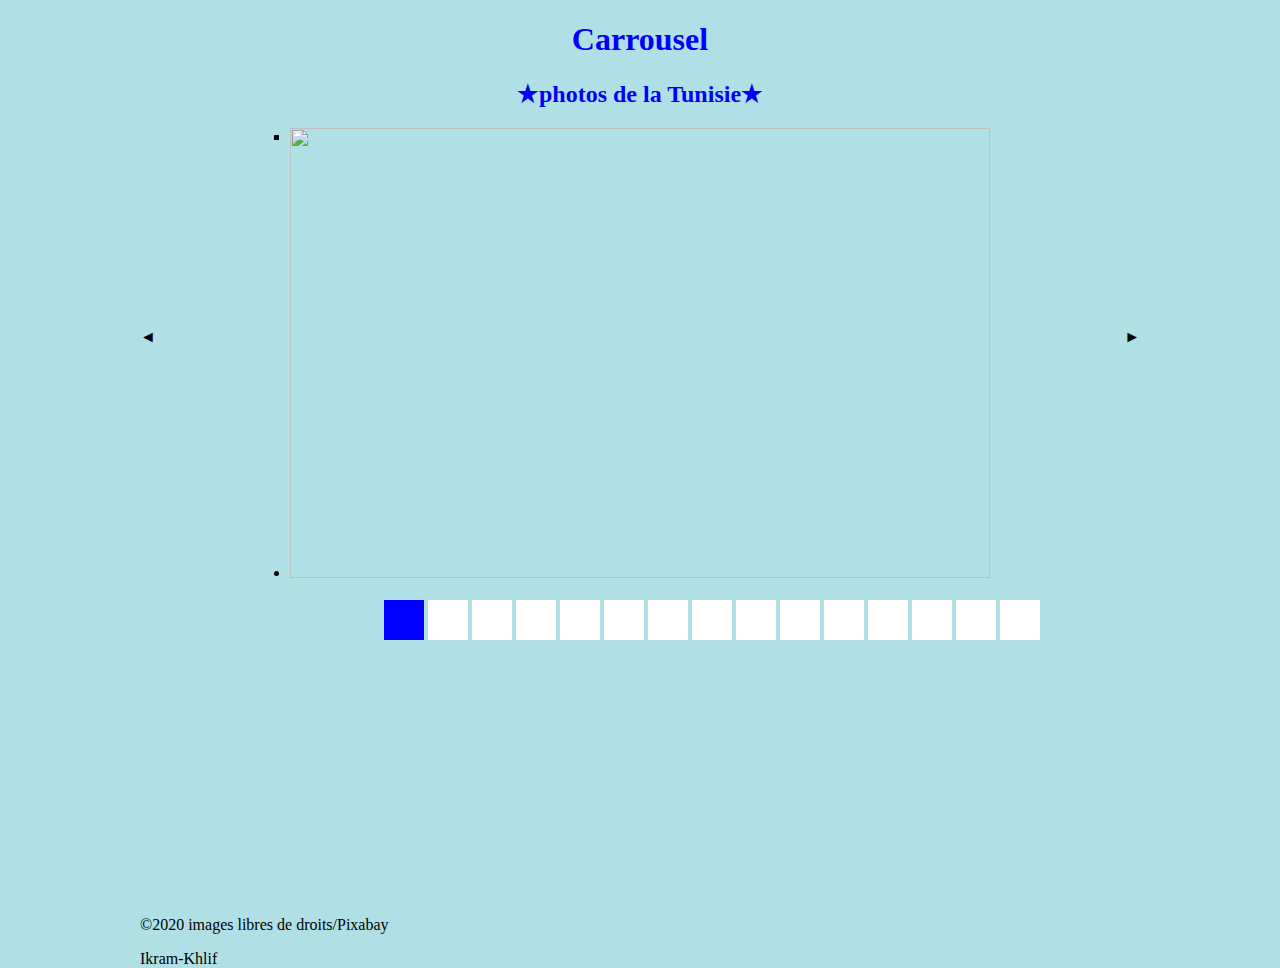
==== index.html @ 2edf0006 "rename file" ====
<!DOCTYPE html>
<html>
	<head >
		
	<meta charset="utf-8"/>
	<title>Carrousel</title>
	<link rel="stylesheet" type="text/css" href="carrousel.css"/>
	<script src="carrousel.js" defer>
			
	</script>
		 
	</head>
	<body>
		<header>
        <h1>Carrousel</h1>
        <h2>&#9733;photos de la Tunisie&#9733;</h2>
            
        </header>
	
		
	<div id="carrousel">
		
        <ul>
            <li><img class="image1" src="https://cdn.pixabay.com/photo/2017/06/20/23/59/tunisia-2425441__340.jpg" /></li>
	        <li><img class="image2"src="https://cdn.pixabay.com/photo/2017/07/27/00/03/tunisia-2543594__340.jpg" /></li>
	        <li><img class="image3"src="https://cdn.pixabay.com/photo/2015/04/21/18/10/tunisia-733613__340.jpg" /></li>
	        <li><img class="image4"src="https://cdn.pixabay.com/photo/2018/03/03/10/02/architecture-3195322__340.jpg" /></li>
	        <li><img class="image5"src="https://cdn.pixabay.com/photo/2014/05/12/21/03/boats-342853__340.jpg" /></li>
	        <li><img class="image6"src="https://cdn.pixabay.com/photo/2017/06/26/00/07/tunisia-2442370__340.jpg" /></li>
	        <li><img class="image7"src="https://cdn.pixabay.com/photo/2019/11/05/19/00/sidebyside-4604270__340.jpg" /></li>
	        <li><img class="image8"src="https://cdn.pixabay.com/photo/2014/08/06/10/38/tunisia-411436__340.jpg" /></li>
	        <li><img class="image9"src="https://cdn.pixabay.com/photo/2015/10/24/08/10/tunisia-1004116__340.jpg" /></li>
	        <li><img class="image10"src="https://cdn.pixabay.com/photo/2017/07/27/00/03/tunisia-2543594__340.jpg" /></li>
	        <li><img class="image11"src="https://cdn.pixabay.com/photo/2017/07/27/00/02/tunisia-2543593__340.jpg" /></li>
	        <li><img class="image12"src="https://cdn.pixabay.com/photo/2016/06/17/17/49/tunisia-1463720__340.jpg" /></li>
	        <li><img class="image13"src="https://cdn.pixabay.com/photo/2016/10/17/17/35/tunisia-1748229__340.jpg" /></li>
	        <li><img class="image14"src="https://cdn.pixabay.com/photo/2017/06/20/23/58/tunisia-2425437__340.jpg" /></li>
	        <li><img class="image15"src="https://cdn.pixabay.com/photo/2015/11/28/01/26/ribat-1066653__340.jpg" /></li>
        </ul> 
     </div>

     
    <div class="controls">
        <span class="prev">&#9668;</span>
		<span class="next">&#9658;</span>
    </div>

    <div id="boiteARonds">
    <div class="cercle"></div>
    <div class="cercle"></div>
    <div class="cercle"></div>
    <div class="cercle"></div>
    <div class="cercle"></div>
    <div class="cercle"></div>
    <div class="cercle"></div>
    <div class="cercle"></div>
    <div class="cercle"></div>
    <div class="cercle"></div>
    <div class="cercle"></div>
    <div class="cercle"></div>
    <div class="cercle"></div>
    <div class="cercle"></div>
    <div class="cercle"></div>
    </div>
                         
    <script src="https://ajax.googleapis.com/ajax/libs/jquery/1.7.2/jquery.min.js"></script>

    <footer>
	 
	  <p>©2020 images libres de droits/Pixabay</p>
	  <p>Ikram-Khlif</p>

     

    </footer>
       
    </body>
	
</html>
---- carrousel.css ----
html {
  position: relative;
  min-height: 100%;}
body
{
background-color: #B0E0E6;
margin: auto;
width: 1000px;
height: 100%;
}

#carrousel{
    position:relative;
    height:200px;
    width:700px;
    margin:auto;
}
#controls{
  position:absolute;
  top:1100px;
  left:65%;
}
#carrousel ul li{
    position:absolute;
    top:0;
    left:0;
}
img{

width:700px;
height:450px;
}

.next{

  float: right;
}
h1{
  text-align: center;
  color:blue;
}
h2{
  text-align: center;
  color:blue;
}


  .cercle{
    width : 40px;
    height: 40px;
   
    background: white;
    display: inline-block;
  }
  .selected{
    background: blue;
  }
  #boiteARonds{
    position: absolute;
    top:600px;
    left:30%;

  }
  footer {
  
  position: absolute;
  bottom: 0;
  width: 100%;
  height: 0px;
}
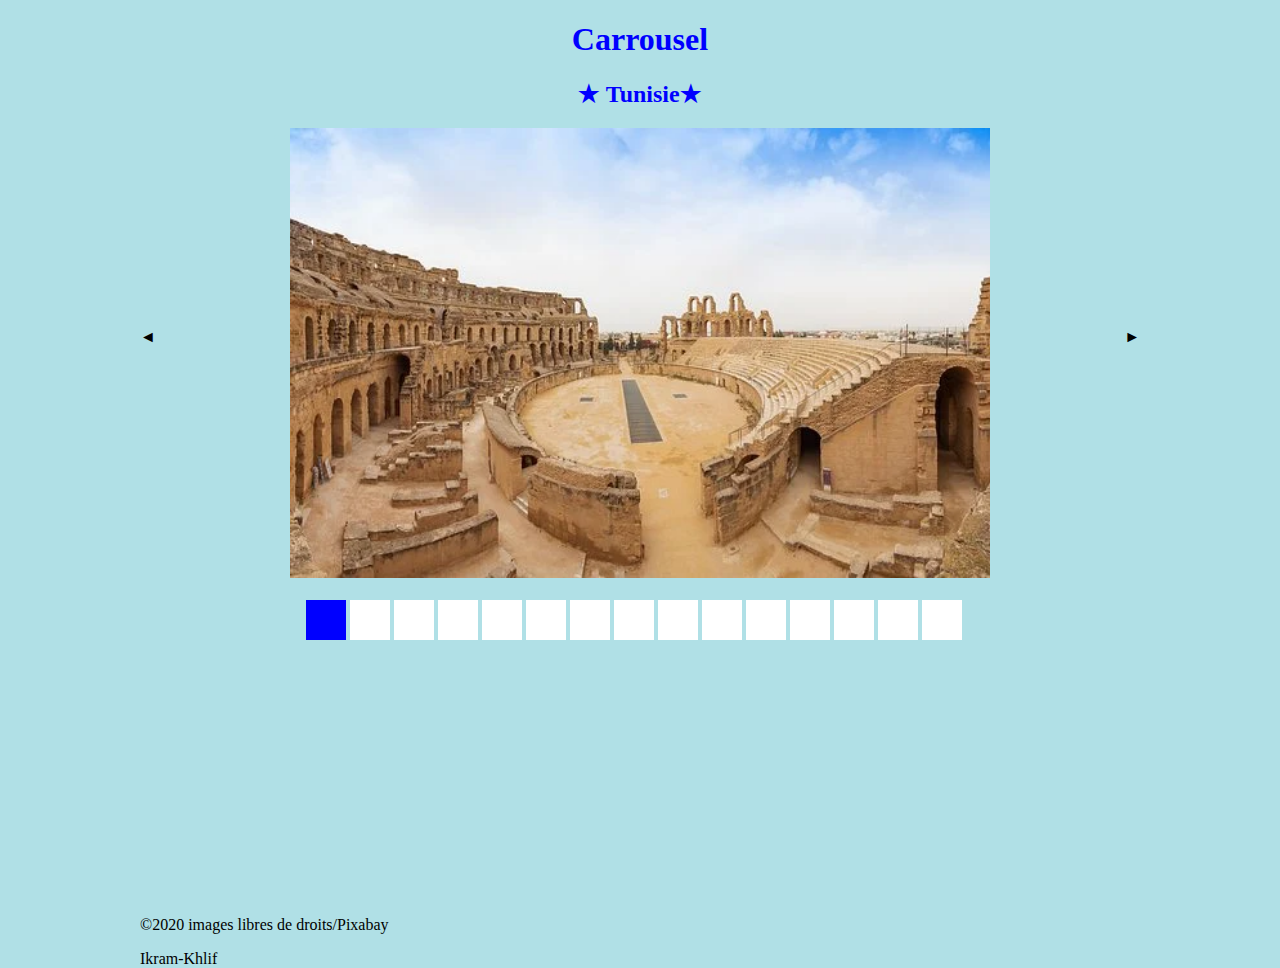
==== commit 3110d509: "ajouter un dossier" ====
--- a/index.html
+++ b/index.html
@@ -14,7 +14,7 @@
 	<body>
 		<header>
         <h1>Carrousel</h1>
-        <h2>&#9733;photos de la Tunisie&#9733;</h2>
+        <h2>&#9733; Tunisie&#9733;</h2>
             
         </header>
 	
@@ -22,21 +22,21 @@
 	<div id="carrousel">
 		
         <ul>
-            <li><img class="image1" src="https://cdn.pixabay.com/photo/2017/06/20/23/59/tunisia-2425441__340.jpg" /></li>
-	        <li><img class="image2"src="https://cdn.pixabay.com/photo/2017/07/27/00/03/tunisia-2543594__340.jpg" /></li>
-	        <li><img class="image3"src="https://cdn.pixabay.com/photo/2015/04/21/18/10/tunisia-733613__340.jpg" /></li>
-	        <li><img class="image4"src="https://cdn.pixabay.com/photo/2018/03/03/10/02/architecture-3195322__340.jpg" /></li>
-	        <li><img class="image5"src="https://cdn.pixabay.com/photo/2014/05/12/21/03/boats-342853__340.jpg" /></li>
-	        <li><img class="image6"src="https://cdn.pixabay.com/photo/2017/06/26/00/07/tunisia-2442370__340.jpg" /></li>
-	        <li><img class="image7"src="https://cdn.pixabay.com/photo/2019/11/05/19/00/sidebyside-4604270__340.jpg" /></li>
-	        <li><img class="image8"src="https://cdn.pixabay.com/photo/2014/08/06/10/38/tunisia-411436__340.jpg" /></li>
-	        <li><img class="image9"src="https://cdn.pixabay.com/photo/2015/10/24/08/10/tunisia-1004116__340.jpg" /></li>
-	        <li><img class="image10"src="https://cdn.pixabay.com/photo/2017/07/27/00/03/tunisia-2543594__340.jpg" /></li>
-	        <li><img class="image11"src="https://cdn.pixabay.com/photo/2017/07/27/00/02/tunisia-2543593__340.jpg" /></li>
-	        <li><img class="image12"src="https://cdn.pixabay.com/photo/2016/06/17/17/49/tunisia-1463720__340.jpg" /></li>
-	        <li><img class="image13"src="https://cdn.pixabay.com/photo/2016/10/17/17/35/tunisia-1748229__340.jpg" /></li>
-	        <li><img class="image14"src="https://cdn.pixabay.com/photo/2017/06/20/23/58/tunisia-2425437__340.jpg" /></li>
-	        <li><img class="image15"src="https://cdn.pixabay.com/photo/2015/11/28/01/26/ribat-1066653__340.jpg" /></li>
+            <li><img class="image1" src="Photos/A.webp" /></li>
+	        <li><img class="image2"src="Photos/B.webp" /></li>
+	        <li><img class="image3"src="Photos/C.webp" /></li>
+	        <li><img class="image4"src="Photos/D.webp" /></li>
+	        <li><img class="image5"src="Photos/E.webp" /></li>
+	        <li><img class="image6"src="Photos/F.webp" /></li>
+	        <li><img class="image7"src="Photos/G.webp" /></li>
+	        <li><img class="image8"src="Photos/H.webp" /></li>
+	        <li><img class="image9"src="Photos/I.jpg" /></li>
+	        <li><img class="image10"src="Photos/J.webp" /></li>
+	        <li><img class="image11"src="Photos/K.webp" /></li>
+	        <li><img class="image12"src="Photos/L.webp" /></li>
+	        <li><img class="image13"src="Photos/M.webp" /></li>
+	        <li><img class="image14"src="Photos/I.webp" /></li>
+	        <li><img class="image15"src="Photos/A.webp" /></li>
         </ul> 
      </div>
 
@@ -46,22 +46,22 @@
 		<span class="next">&#9658;</span>
     </div>
 
-    <div id="boiteARonds">
-    <div class="cercle"></div>
-    <div class="cercle"></div>
-    <div class="cercle"></div>
-    <div class="cercle"></div>
-    <div class="cercle"></div>
-    <div class="cercle"></div>
-    <div class="cercle"></div>
-    <div class="cercle"></div>
-    <div class="cercle"></div>
-    <div class="cercle"></div>
-    <div class="cercle"></div>
-    <div class="cercle"></div>
-    <div class="cercle"></div>
-    <div class="cercle"></div>
-    <div class="cercle"></div>
+    <div id="boitecarre">
+    <div class="carre"></div>
+    <div class="carre"></div>
+    <div class="carre"></div>
+    <div class="carre"></div>
+    <div class="carre"></div>
+    <div class="carre"></div>
+    <div class="carre"></div>
+    <div class="carre"></div>
+    <div class="carre"></div>
+    <div class="carre"></div>
+    <div class="carre"></div>
+    <div class="carre"></div>
+    <div class="carre"></div>
+    <div class="carre"></div>
+    <div class="carre"></div>
     </div>
                          
     <script src="https://ajax.googleapis.com/ajax/libs/jquery/1.7.2/jquery.min.js"></script>
--- a/carrousel.css
+++ b/carrousel.css
@@ -45,7 +45,9 @@
 }
 
 
-  .cercle{
+  .carre{
+
+  
     width : 40px;
     height: 40px;
    
@@ -55,10 +57,13 @@
   .selected{
     background: blue;
   }
-  #boiteARonds{
+  #boitecarre{
     position: absolute;
     top:600px;
-    left:30%;
+    margin-left: 13%;
+    margin-right: 13%;
+  
+   
 
   }
   footer {
@@ -67,4 +72,7 @@
   bottom: 0;
   width: 100%;
   height: 0px;
+}
+li{
+  color: #B0E0E6;
 }